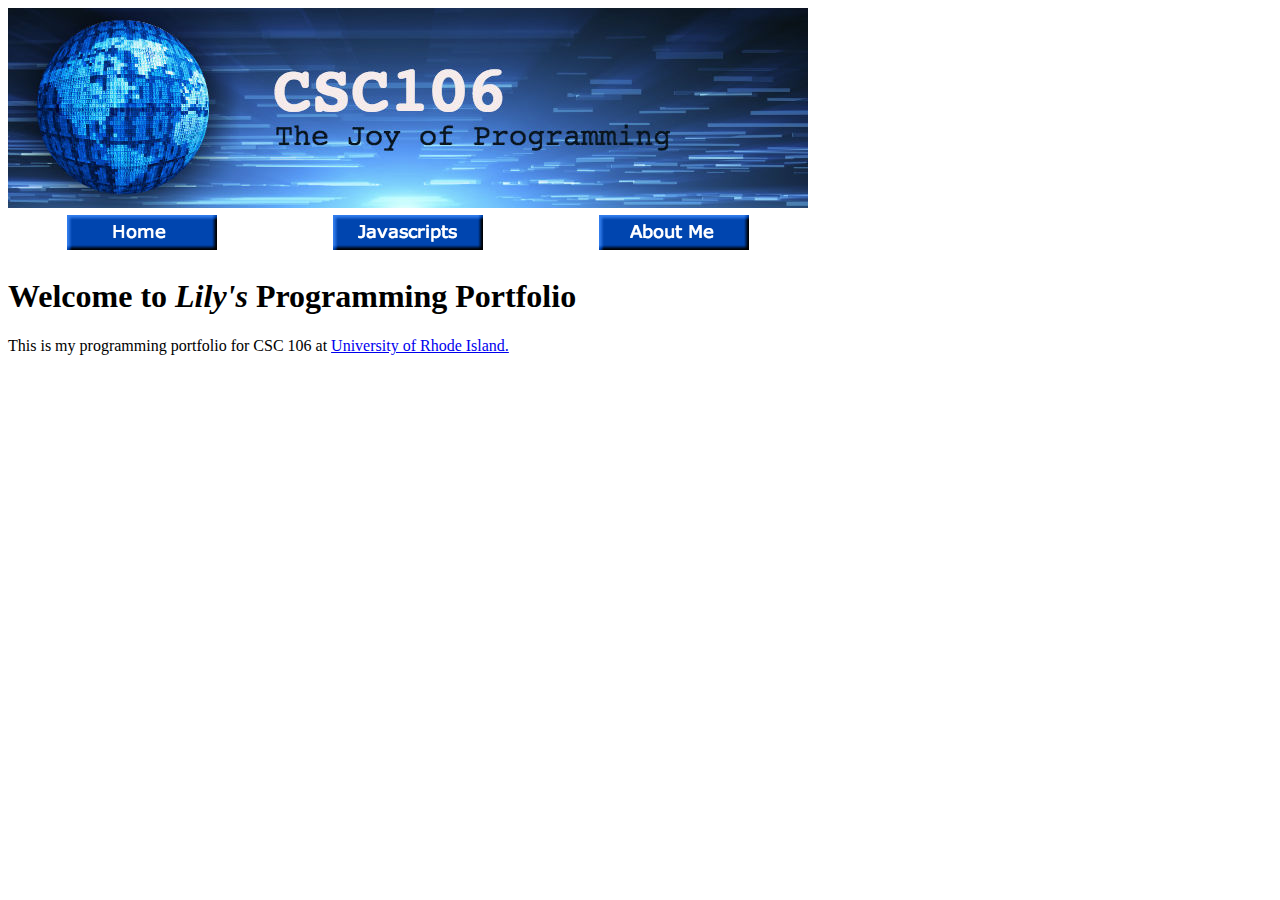
==== index.html @ 8eebc857 "Update index.html" ====
<!DOCTYPE html>
<html>
    <head>
        <meta charset="utf-8">
        <title>Lily's Programming Portfolio</title>
    </head>
    <body>
        <img src="csc106banner.jpeg">
<table width="800px">
	<tr>
		<td align="center"> <a href=“index.html"> <img src="homebutton.png"></td>
		<td align="center"> <a href=“javascripts.html”> <img src="javascriptbutton.png"></td>
		<td align="center"> <a href=“https://lily-n20.github.io/about.html”> <img src="aboutmebutton.png"></td>
	</tr>
</table>

            <h1>Welcome to <em>Lily's</em> Programming Portfolio</h1>
   This is my programming portfolio for CSC 106 at <a href=“http://www.uri.edu”>University of Rhode Island.</a>         
          
    </body>
</html>
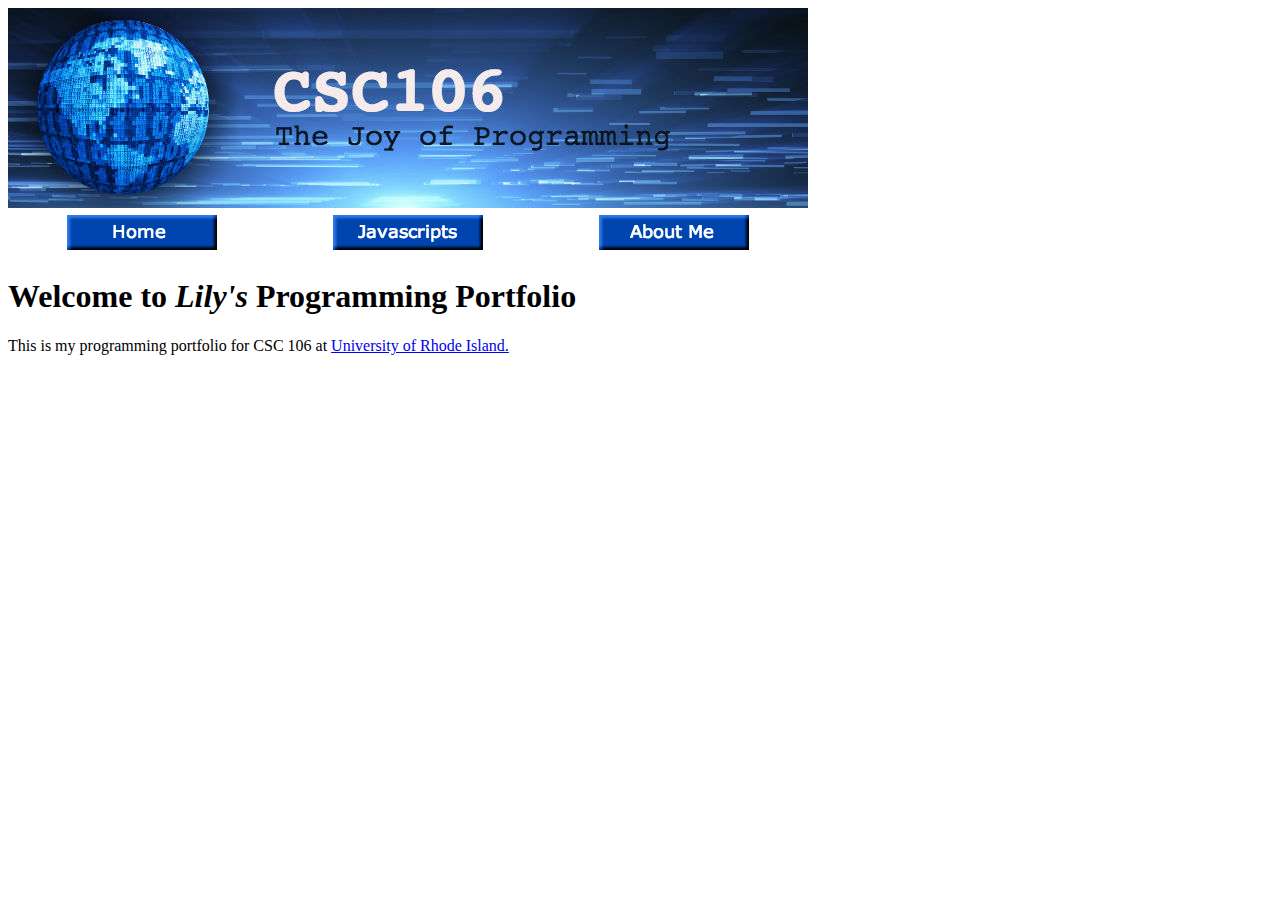
==== commit a4f11ba0: "Update index.html" ====
--- a/index.html
+++ b/index.html
@@ -8,9 +8,9 @@
         <img src="csc106banner.jpeg">
 <table width="800px">
 	<tr>
-		<td align="center"> <a href=“index.html"> <img src="homebutton.png"></td>
-		<td align="center"> <a href=“javascripts.html”> <img src="javascriptbutton.png"></td>
-		<td align="center"> <a href=“https://lily-n20.github.io/about.html”> <img src="aboutmebutton.png"></td>
+		<td align="center"> <a href="index.html"> <img src="homebutton.png"></td>
+		<td align="center"> <a href="javascripts.html"> <img src="javascriptbutton.png"></td>
+		<td align="center"> <a href="about.html"> <img src="aboutmebutton.png"></td>
 	</tr>
 </table>
 
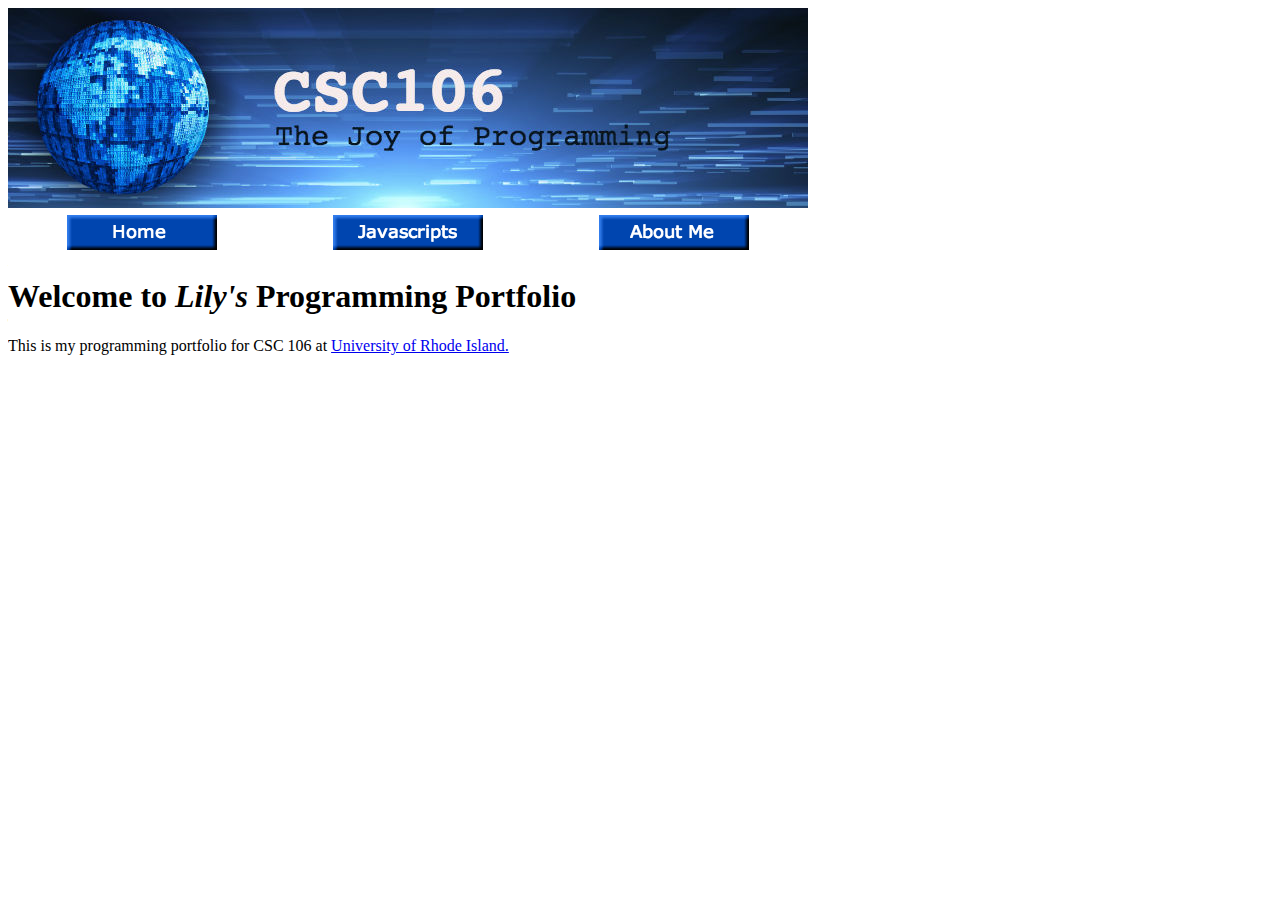
==== commit 7857a2eb: "Update index.html" ====
--- a/index.html
+++ b/index.html
@@ -8,9 +8,9 @@
         <img src="csc106banner.jpeg">
 <table width="800px">
 	<tr>
-		<td align="center"> <a href="index.html"> <img src="homebutton.png"></td>
-		<td align="center"> <a href="javascripts.html"> <img src="javascriptbutton.png"></td>
-		<td align="center"> <a href="about.html"> <img src="aboutmebutton.png"></td>
+		<td align="center"><a href="index.html"><img src="homebutton.png"></td>
+		<td align="center"><a href="javascripts.html"><img src="javascriptbutton.png"></td>
+		<td align="center"><a href="about.html"><img src="aboutmebutton.png"></td>
 	</tr>
 </table>
 
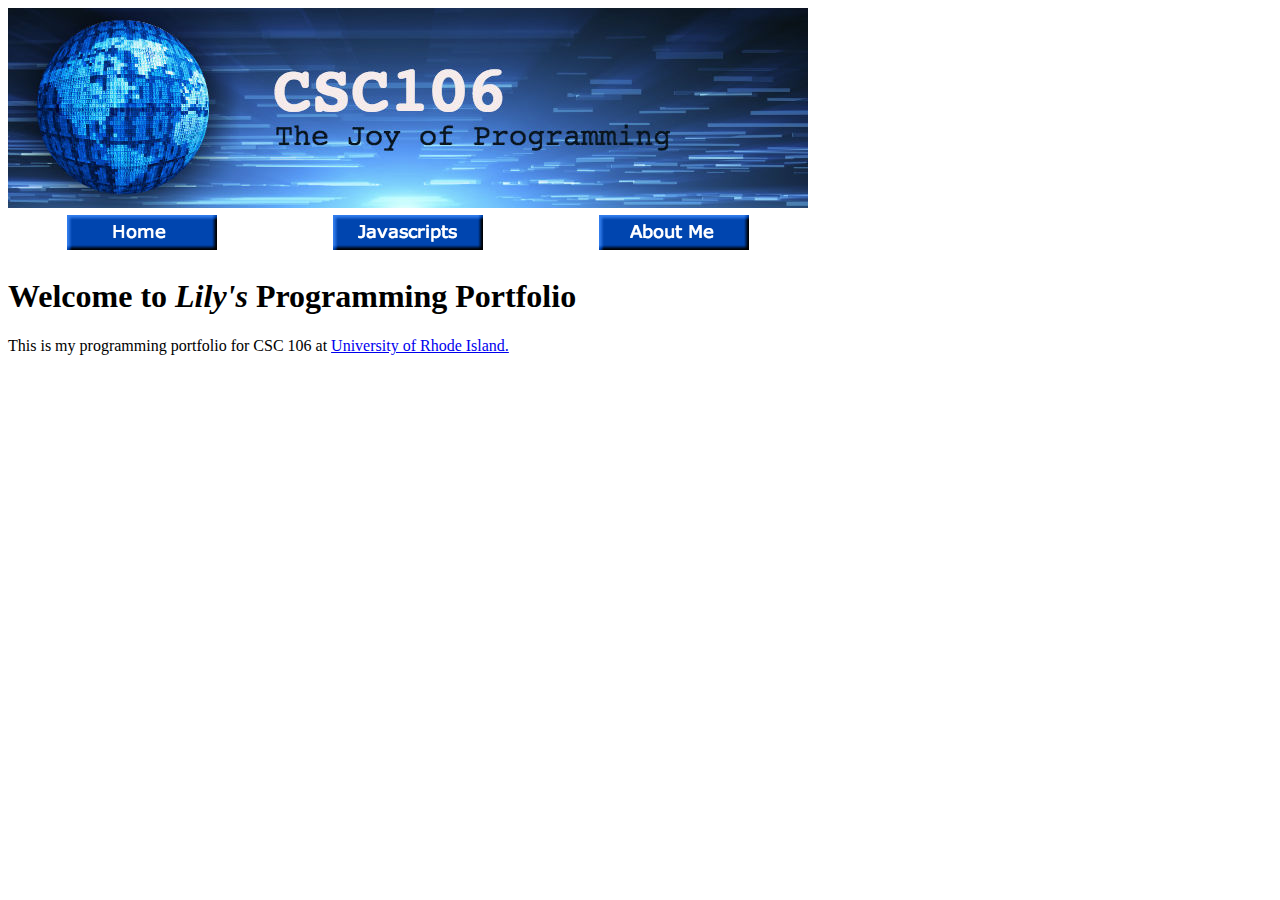
==== commit bdce1daf: "Update index.html" ====
--- a/index.html
+++ b/index.html
@@ -8,9 +8,9 @@
         <img src="csc106banner.jpeg">
 <table width="800px">
 	<tr>
-		<td align="center"><a href="index.html"><img src="homebutton.png"></td>
-		<td align="center"><a href="javascripts.html"><img src="javascriptbutton.png"></td>
-		<td align="center"><a href="about.html"><img src="aboutmebutton.png"></td>
+		<td align="center"><a href=index.html><img src="homebutton.png"></td>
+		<td align="center"><a href=javascripts.html><img src="javascriptbutton.png"></td>
+		<td align="center"><a href=about.html><img src="aboutmebutton.png"></td>
 	</tr>
 </table>
 
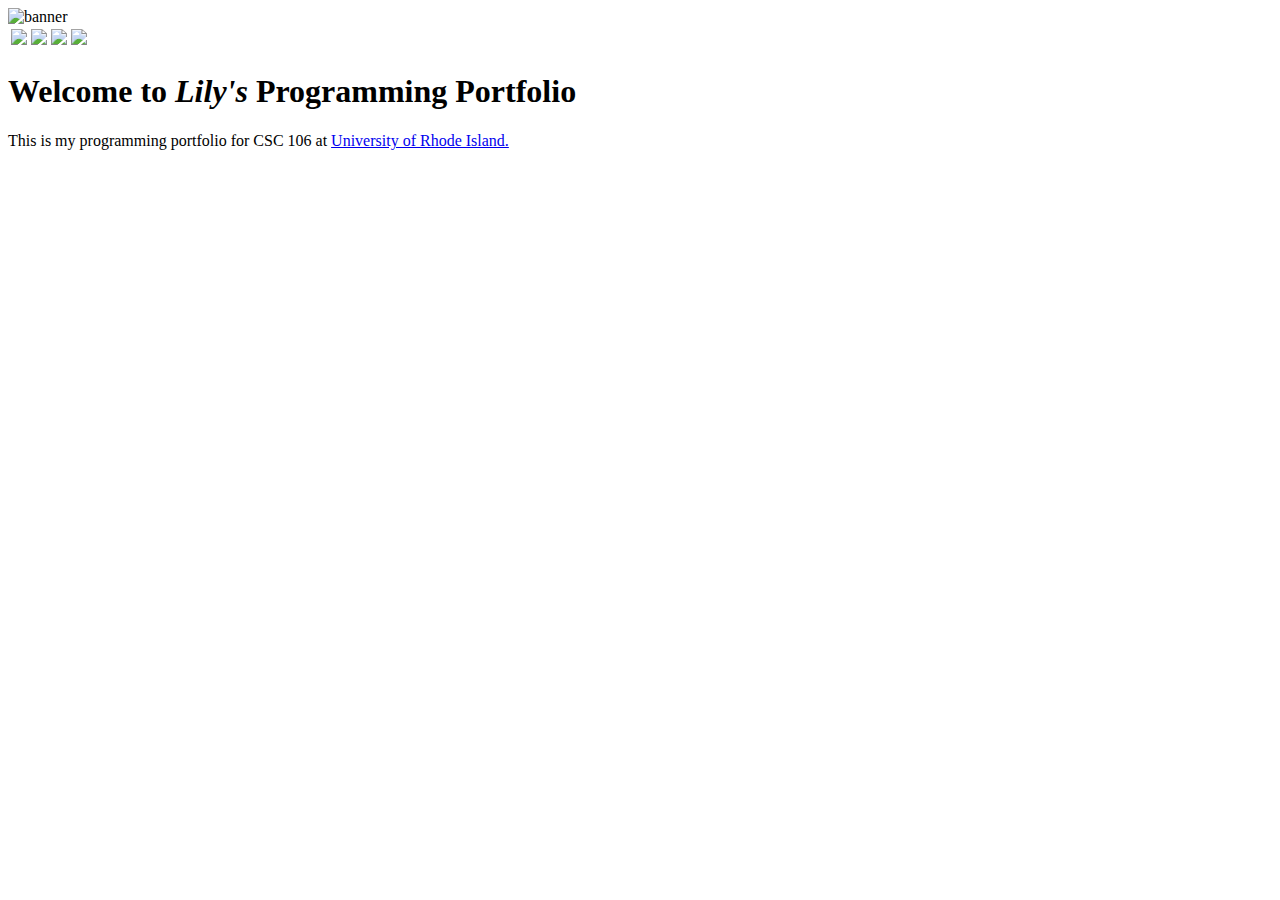
==== commit 6cba884e: "Update index.html" ====
--- a/index.html
+++ b/index.html
@@ -1,23 +1,35 @@
 <!DOCTYPE html>
+
 <html>
+
     <head>
+
         <meta charset="utf-8">
         <title>Lily's Programming Portfolio</title>
+	<link rel="stylesheet" href="style.css">
+
+
     </head>
     <body>
-        <img src="csc106banner.jpeg">
-<table width="800px">
+
+<img src="bannerlily.jpg" alt="banner" width="800">
+
+<table id="nav-table">
 	<tr>
-		<td align="center"><a href=index.html><img src="homebutton.png"></td>
-		<td align="center"><a href=javascripts.html><img src="javascriptbutton.png"></td>
-		<td align="center"><a href=about.html><img src="aboutmebutton.png"></td>
+		<td id=nav-td><a href=index.html><img src="home.png"></td>
+		<td id=nav-td><a href=js.html><img src="js.png"></td>
+		<td id=nav-td><a href=aboutme.html><img src="aboutme.png"></td>
+		<td id=nav-td><a href=apps.html><img src="apps.png"></td>
 	</tr>
 </table>
+		
+<div id="mydiv">
+<h1>Welcome to <em>Lily's</em> Programming Portfolio</h1>
 
-            <h1>Welcome to <em>Lily's</em> Programming Portfolio</h1>
-   This is my programming portfolio for CSC 106 at <a href=“http://www.uri.edu”>University of Rhode Island.</a>         
-          
+</div>
+
+This is my programming portfolio for CSC 106 at <a href=“http://www.uri.edu”>University of Rhode Island.</a>
+
     </body>
+
 </html>
-  
-   
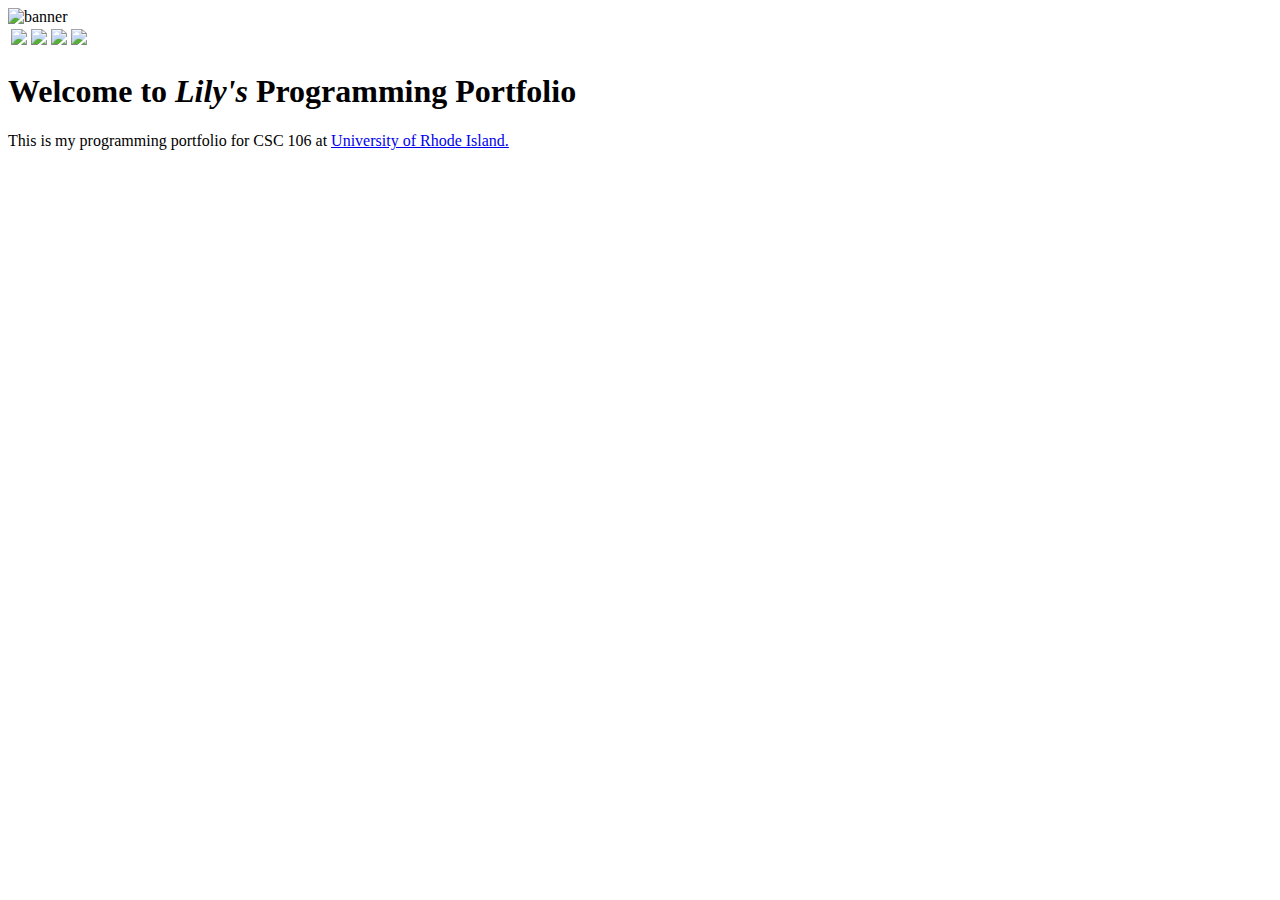
==== commit f4352bcc: "Update index.html" ====
--- a/index.html
+++ b/index.html
@@ -17,7 +17,7 @@
 <table id="nav-table">
 	<tr>
 		<td id=nav-td><a href=index.html><img src="home.png"></td>
-		<td id=nav-td><a href=js.html><img src="js.png"></td>
+		<td id=nav-td><a href=javascripts.html><img src="js.png"></td>
 		<td id=nav-td><a href=aboutme.html><img src="aboutme.png"></td>
 		<td id=nav-td><a href=apps.html><img src="apps.png"></td>
 	</tr>
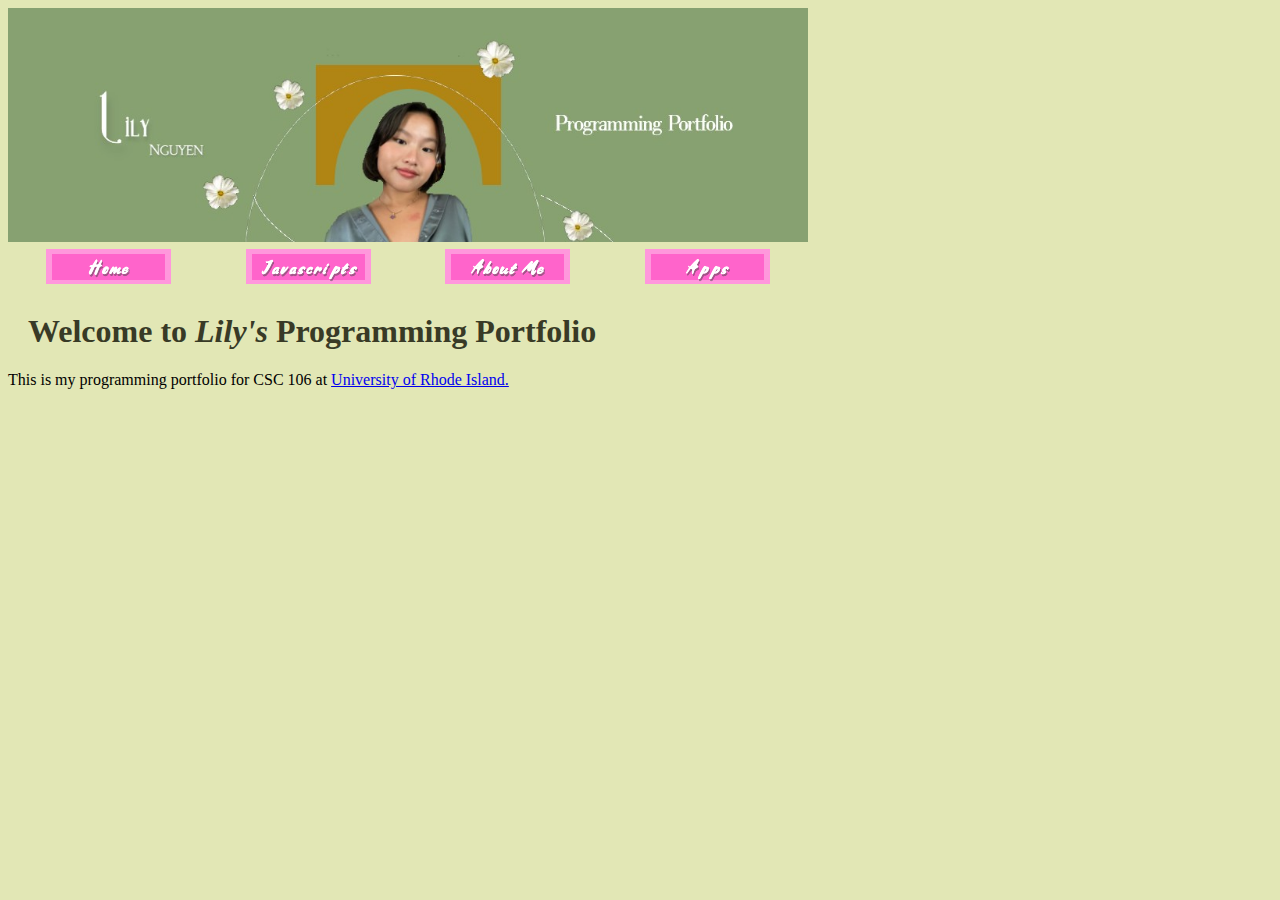
==== commit 23a2f059: "Update index.html" ====
--- a/index.html
+++ b/index.html
@@ -18,7 +18,7 @@
 	<tr>
 		<td id=nav-td><a href=index.html><img src="home.png"></td>
 		<td id=nav-td><a href=javascripts.html><img src="js.png"></td>
-		<td id=nav-td><a href=aboutme.html><img src="aboutme.png"></td>
+		<td id=nav-td><a href=about.html><img src="aboutme.png"></td>
 		<td id=nav-td><a href=apps.html><img src="apps.png"></td>
 	</tr>
 </table>
--- a/style.css
+++ b/style.css
@@ -0,0 +1,19 @@
+body {
+  background-color: #E2E7B5;
+}
+
+#nav-table { width: 800px;}
+
+#nav-td {width:200px; text-align:center;}
+
+#mydiv {
+	width: 800px;
+	taxt-align: center;
+}
+
+h1 {
+  color: #383A26;
+  margin-left: 20px;
+}
+
+
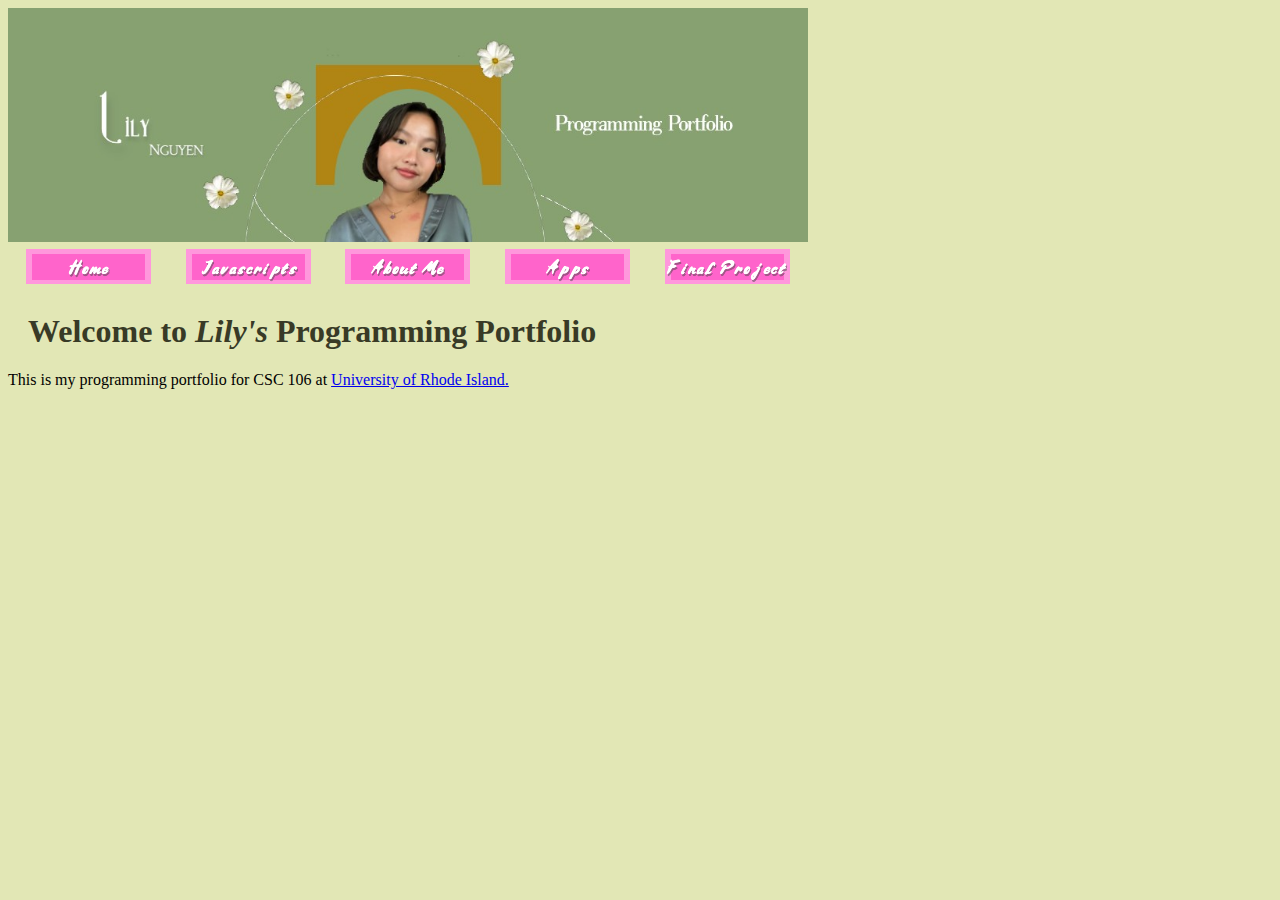
==== commit a155ca88: "Update index.html" ====
--- a/index.html
+++ b/index.html
@@ -20,6 +20,7 @@
 		<td id=nav-td><a href=javascripts.html><img src="js.png"></td>
 		<td id=nav-td><a href=about.html><img src="aboutme.png"></td>
 		<td id=nav-td><a href=apps.html><img src="apps.png"></td>
+		<td id=nav-td><a href=finalproject.html><img src="finalproject.png"></td>
 	</tr>
 </table>
 		
